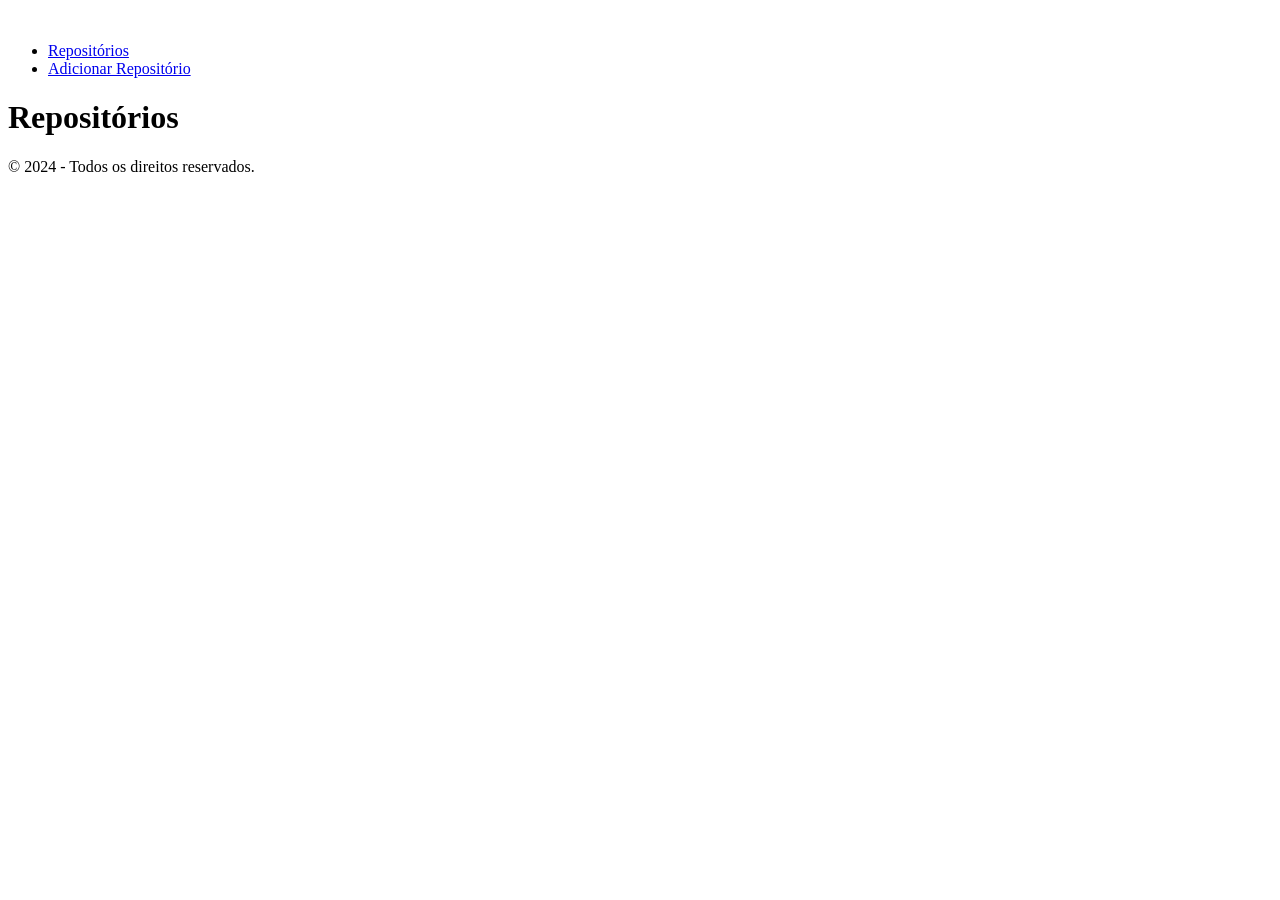
==== index.html @ 684479ea "feat: adds index js" ====
<!DOCTYPE html>
<html lang="pt-br">

<head>
    <meta charset="UTF-8">
    <meta name="viewport" content="width=device-width, initial-scale=1.0">
    <link rel="stylesheet" href="./css/index.css">
    <title>Repositórios</title>
</head>

<body>
    <header>
        <div class="container">
            <div class="logo-container">
                <img src="./assets/github-original.svg" alt="" class="logo">
            </div>
            <nav class="menu-container">
                <ul class="menu">
                    <li class="menu-item"><a href="./index.html">Repositórios</a></li>
                    <li class="menu-item"><a href="./register-repo.html">Adicionar Repositório</a></li>
                </ul>
            </nav>
            <div class="menu-hamburger" id="menuToggle">
                <div class="bar"></div>
                <div class="bar"></div>
                <div class="bar"></div>
            </div>
        </div>
    </header>

    <dialog id="menuModal">
        <div class="modal-content">
            <div class="modal-content__header">
                <span id="closeModal" class="close">
                    <img src="./assets/icons/close.svg" alt="">
                </span>
            </div>
            <ul class="modal-menu">
                <li>
                    <a href="./index.html">
                        <img src="./assets/icons/home.svg" alt="">
                        <span>Repositórios</span>
                    </a>
                </li>
                <li>
                    <a href="./register-repo.html">
                        <img src="./assets/icons/plus.svg" alt="">
                        <span>Adicionar Repositório</span>
                    </a>
                </li>
            </ul>
        </div>
    </dialog>

    <main>
        <div class="container">
            <div class="title-container">
                <h1>Repositórios</h1>
            </div>

            <div id="repos-container">
                <!-- <div class="repo">
                    <div class="repo__infos">
                        <a href="">
                            <h3>my-tasks</h3>
                        </a>
                        <p>description description description description...</p>
                    </div>
                    <span class="repo__date">
                        19 dez 2024
                    </span>
                </div>
                <div class="repo">
                    <div class="repo__infos">
                        <a href="">
                            <h3>my-tasks</h3>
                        </a>
                        <p>description description description description...</p>
                    </div>
                    <span class="repo__date">
                        19 dez 2024
                    </span>
                </div>
                <div class="repo">
                    <div class="repo__infos">
                        <a href="">
                            <h3>my-tasks</h3>
                        </a>
                        <p>description description description description...</p>
                    </div>
                    <span class="repo__date">
                        19 dez 2024
                    </span>
                </div>
                <div class="repo">
                    <div class="repo__infos">
                        <a href="">
                            <h3>my-tasks</h3>
                        </a>
                        <p>description description description description...</p>
                    </div>
                    <span class="repo__date">
                        19 dez 2024
                    </span>
                </div>
                <div class="repo">
                    <div class="repo__infos">
                        <a href="">
                            <h3>my-tasks</h3>
                        </a>
                        <p>description description description description...</p>
                    </div>
                    <span class="repo__date">
                        19 dez 2024
                    </span>
                </div>
                <div class="repo">
                    <div class="repo__infos">
                        <a href="">
                            <h3>my-tasks</h3>
                        </a>
                        <p>description description description description...</p>
                    </div>
                    <span class="repo__date">
                        19 dez 2024
                    </span>
                </div>
                <div class="repo">
                    <div class="repo__infos">
                        <a href="">
                            <h3>my-tasks</h3>
                        </a>
                        <p>description description description description...</p>
                    </div>
                    <span class="repo__date">
                        19 dez 2024
                    </span>
                </div>
                <div class="repo">
                    <div class="repo__infos">
                        <a href="">
                            <h3>my-tasks</h3>
                        </a>
                        <p>description description description description...</p>
                    </div>
                    <span class="repo__date">
                        19 dez 2024
                    </span>
                </div>
                <div class="repo">
                    <div class="repo__infos">
                        <a href="">
                            <h3>my-tasks</h3>
                        </a>
                        <p>description description description description...</p>
                    </div>
                    <span class="repo__date">
                        19 dez 2024
                    </span>
                </div>
            </div>
        </div> -->
    </main>

    <footer>
        <p>© 2024 - Todos os direitos reservados.</p>
    </footer>
    <script type="module" src="./js/index.js"></script>
</body>

</html>
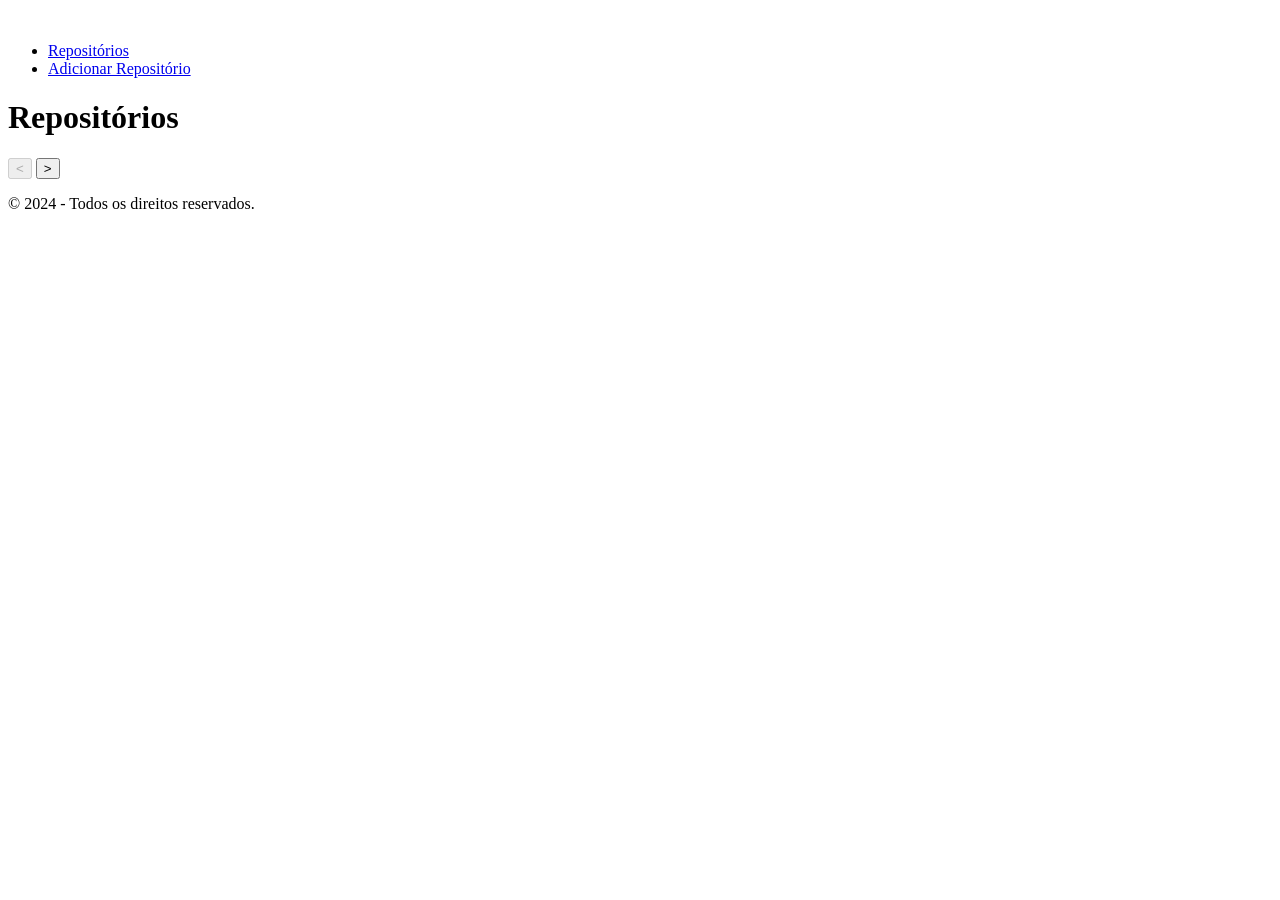
==== commit 3192d628: "feat: adds pagination" ====
--- a/index.html
+++ b/index.html
@@ -58,108 +58,14 @@
                 <h1>Repositórios</h1>
             </div>
 
-            <div id="repos-container">
-                <!-- <div class="repo">
-                    <div class="repo__infos">
-                        <a href="">
-                            <h3>my-tasks</h3>
-                        </a>
-                        <p>description description description description...</p>
-                    </div>
-                    <span class="repo__date">
-                        19 dez 2024
-                    </span>
-                </div>
-                <div class="repo">
-                    <div class="repo__infos">
-                        <a href="">
-                            <h3>my-tasks</h3>
-                        </a>
-                        <p>description description description description...</p>
-                    </div>
-                    <span class="repo__date">
-                        19 dez 2024
-                    </span>
-                </div>
-                <div class="repo">
-                    <div class="repo__infos">
-                        <a href="">
-                            <h3>my-tasks</h3>
-                        </a>
-                        <p>description description description description...</p>
-                    </div>
-                    <span class="repo__date">
-                        19 dez 2024
-                    </span>
-                </div>
-                <div class="repo">
-                    <div class="repo__infos">
-                        <a href="">
-                            <h3>my-tasks</h3>
-                        </a>
-                        <p>description description description description...</p>
-                    </div>
-                    <span class="repo__date">
-                        19 dez 2024
-                    </span>
-                </div>
-                <div class="repo">
-                    <div class="repo__infos">
-                        <a href="">
-                            <h3>my-tasks</h3>
-                        </a>
-                        <p>description description description description...</p>
-                    </div>
-                    <span class="repo__date">
-                        19 dez 2024
-                    </span>
-                </div>
-                <div class="repo">
-                    <div class="repo__infos">
-                        <a href="">
-                            <h3>my-tasks</h3>
-                        </a>
-                        <p>description description description description...</p>
-                    </div>
-                    <span class="repo__date">
-                        19 dez 2024
-                    </span>
-                </div>
-                <div class="repo">
-                    <div class="repo__infos">
-                        <a href="">
-                            <h3>my-tasks</h3>
-                        </a>
-                        <p>description description description description...</p>
-                    </div>
-                    <span class="repo__date">
-                        19 dez 2024
-                    </span>
-                </div>
-                <div class="repo">
-                    <div class="repo__infos">
-                        <a href="">
-                            <h3>my-tasks</h3>
-                        </a>
-                        <p>description description description description...</p>
-                    </div>
-                    <span class="repo__date">
-                        19 dez 2024
-                    </span>
-                </div>
-                <div class="repo">
-                    <div class="repo__infos">
-                        <a href="">
-                            <h3>my-tasks</h3>
-                        </a>
-                        <p>description description description description...</p>
-                    </div>
-                    <span class="repo__date">
-                        19 dez 2024
-                    </span>
-                </div>
+            <div id="repos-container"></div>
+
+            <div id="pagination-container" class="pagination">
+                <button id="prev-page" disabled>&lt;</button>
+                <span id="page-numbers"></span>
+                <button id="next-page">&gt;</button>
             </div>
-        </div> -->
+        </div>
     </main>
 
     <footer>
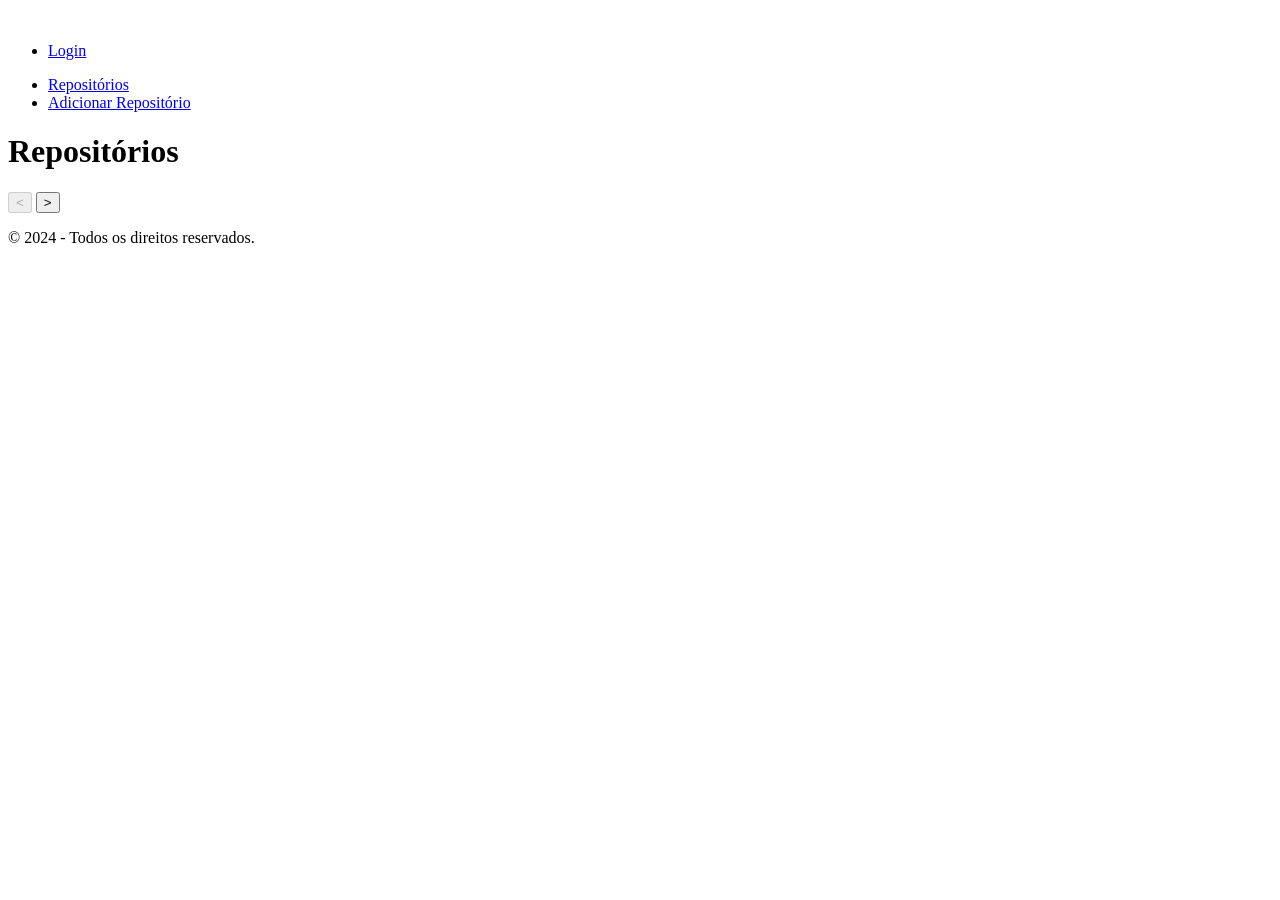
==== commit e90bd620: "feat: adds role-based menu visibility" ====
--- a/index.html
+++ b/index.html
@@ -15,7 +15,10 @@
                 <img src="./assets/github-original.svg" alt="" class="logo">
             </div>
             <nav class="menu-container">
-                <ul class="menu">
+                <ul class="menu menu-logged-off">
+                    <li class="menu-item" id="login-button"><a href="./login.html">Login</a></li>
+                </ul>
+                <ul class="menu menu-logged-in hidden">
                     <li class="menu-item"><a href="./index.html">Repositórios</a></li>
                     <li class="menu-item"><a href="./register-repo.html">Adicionar Repositório</a></li>
                 </ul>
@@ -35,7 +38,14 @@
                     <img src="./assets/icons/close.svg" alt="">
                 </span>
             </div>
-            <ul class="modal-menu">
+            <ul class="modal-menu menu-logged-off">
+                <li>
+                    <a href="./login.html">
+                        <span>Login</span>
+                    </a>
+                </li>
+            </ul>
+            <ul class="modal-menu menu-logged-in hidden">
                 <li>
                     <a href="./index.html">
                         <img src="./assets/icons/home.svg" alt="">
@@ -54,11 +64,12 @@
 
     <main>
         <div class="container">
-            <div class="title-container">
-                <h1>Repositórios</h1>
+            <div class="repos-content">
+                <div class="title-container">
+                    <h1>Repositórios</h1>
+                </div>
+                <div id="repos-container"></div>
             </div>
-
-            <div id="repos-container"></div>
 
             <div id="pagination-container" class="pagination">
                 <button id="prev-page" disabled>&lt;</button>
@@ -71,6 +82,7 @@
     <footer>
         <p>© 2024 - Todos os direitos reservados.</p>
     </footer>
+    <!-- <script type="module" src="./js/auth.js"></script> -->
     <script type="module" src="./js/index.js"></script>
 </body>
 
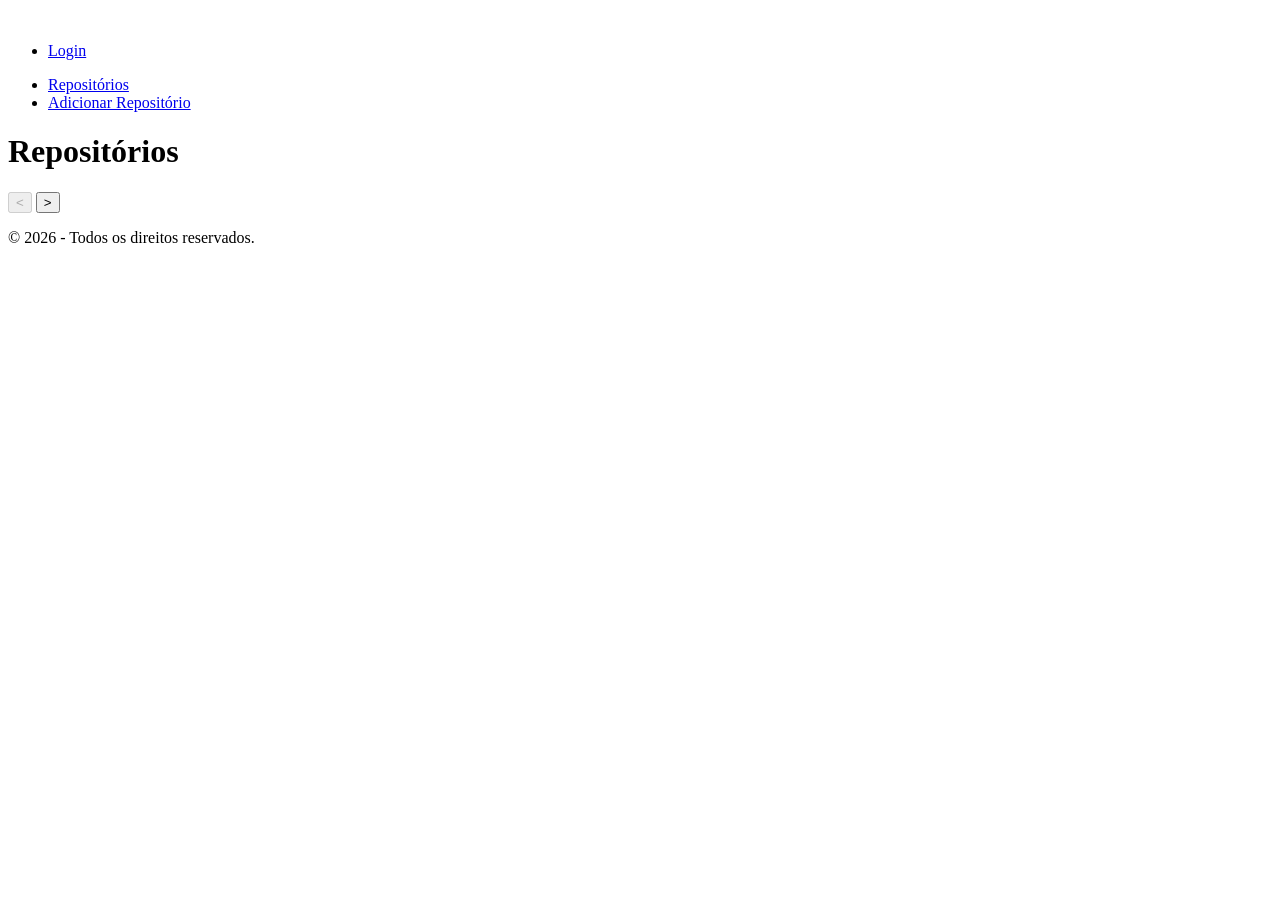
==== commit ed83c82c: "fix: fixes footer" ====
--- a/index.html
+++ b/index.html
@@ -80,7 +80,7 @@
     </main>
 
     <footer>
-        <p>© 2024 - Todos os direitos reservados.</p>
+        <p>© 2026 - Todos os direitos reservados.</p>
     </footer>
     <!-- <script type="module" src="./js/auth.js"></script> -->
     <script type="module" src="./js/index.js"></script>
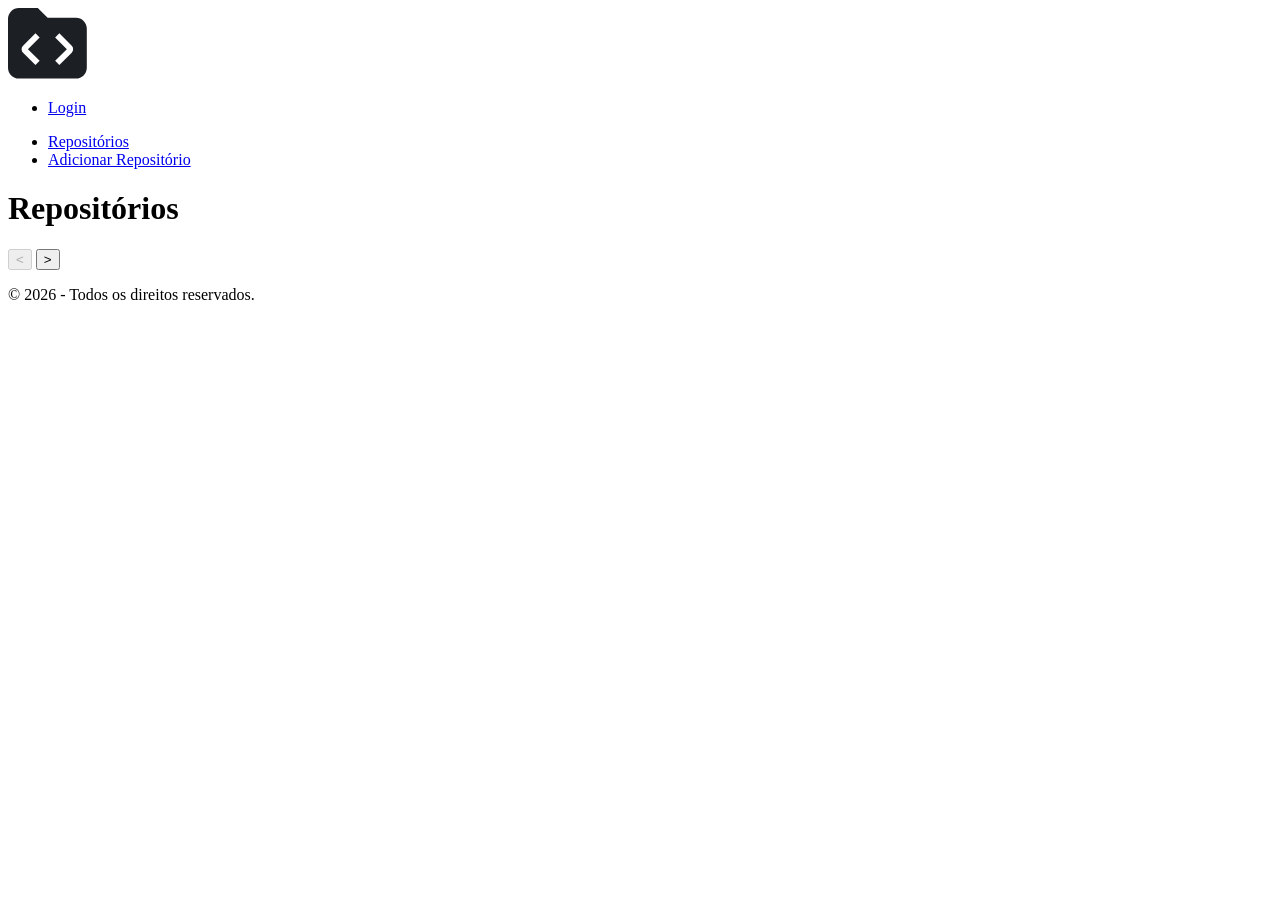
==== commit 5881a58c: "feat: changes logo" ====
--- a/index.html
+++ b/index.html
@@ -12,7 +12,7 @@
     <header>
         <div class="container">
             <div class="logo-container">
-                <img src="./assets/github-original.svg" alt="" class="logo">
+                <img src="./assets/logo.svg" alt="" class="logo">
             </div>
             <nav class="menu-container">
                 <ul class="menu menu-logged-off">
